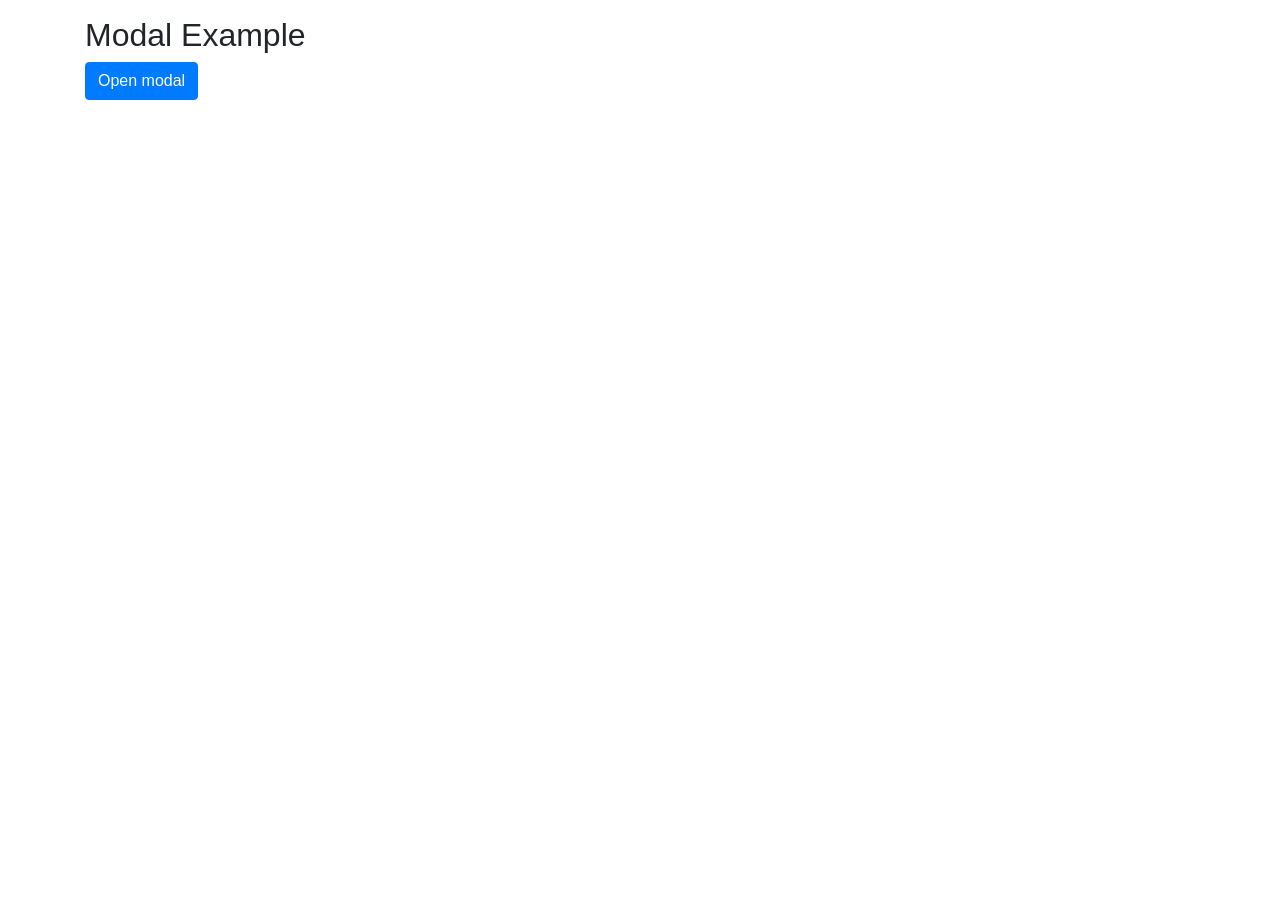
==== modalboost.html @ 4d90dff0 "Rename modalboost.php to modalboost.html" ====
<!DOCTYPE html>
<html lang="en">
<head>
  <title>Bootstrap Example</title>
  <meta charset="utf-8">
  <meta name="viewport" content="width=device-width, initial-scale=1">
  <link rel="stylesheet" href="https://maxcdn.bootstrapcdn.com/bootstrap/4.5.2/css/bootstrap.min.css">
  <script src="https://ajax.googleapis.com/ajax/libs/jquery/3.5.1/jquery.min.js"></script>
  <script src="https://cdnjs.cloudflare.com/ajax/libs/popper.js/1.16.0/umd/popper.min.js"></script>
  <script src="https://maxcdn.bootstrapcdn.com/bootstrap/4.5.2/js/bootstrap.min.js"></script>
</head>
<body>

<div class="container mt-3">
  <h2>Modal Example</h2>
  <!-- Button to Open the Modal -->
  <button type="button" class="btn btn-primary" data-toggle="modal" data-target="#myModal">
    Open modal
  </button>

  <!-- The Modal -->
  <div class="modal fade" id="myModal">
    <div class="modal-dialog">
      <div class="modal-content">
      
        <!-- Modal Header -->
        <div class="modal-header">
          <h4 class="modal-title">Modal Heading</h4>
          <button type="button" class="close" data-dismiss="modal">×</button>
        </div>
        
        <!-- Modal body -->
        <div class="modal-body">
          Modal body..
        </div>
        
        <!-- Modal footer -->
        <div class="modal-footer">
          <button type="button" class="btn btn-danger" data-dismiss="modal">Close</button>
        </div>
        
      </div>
    </div>
  </div>
  
</div>

</body>
</html>
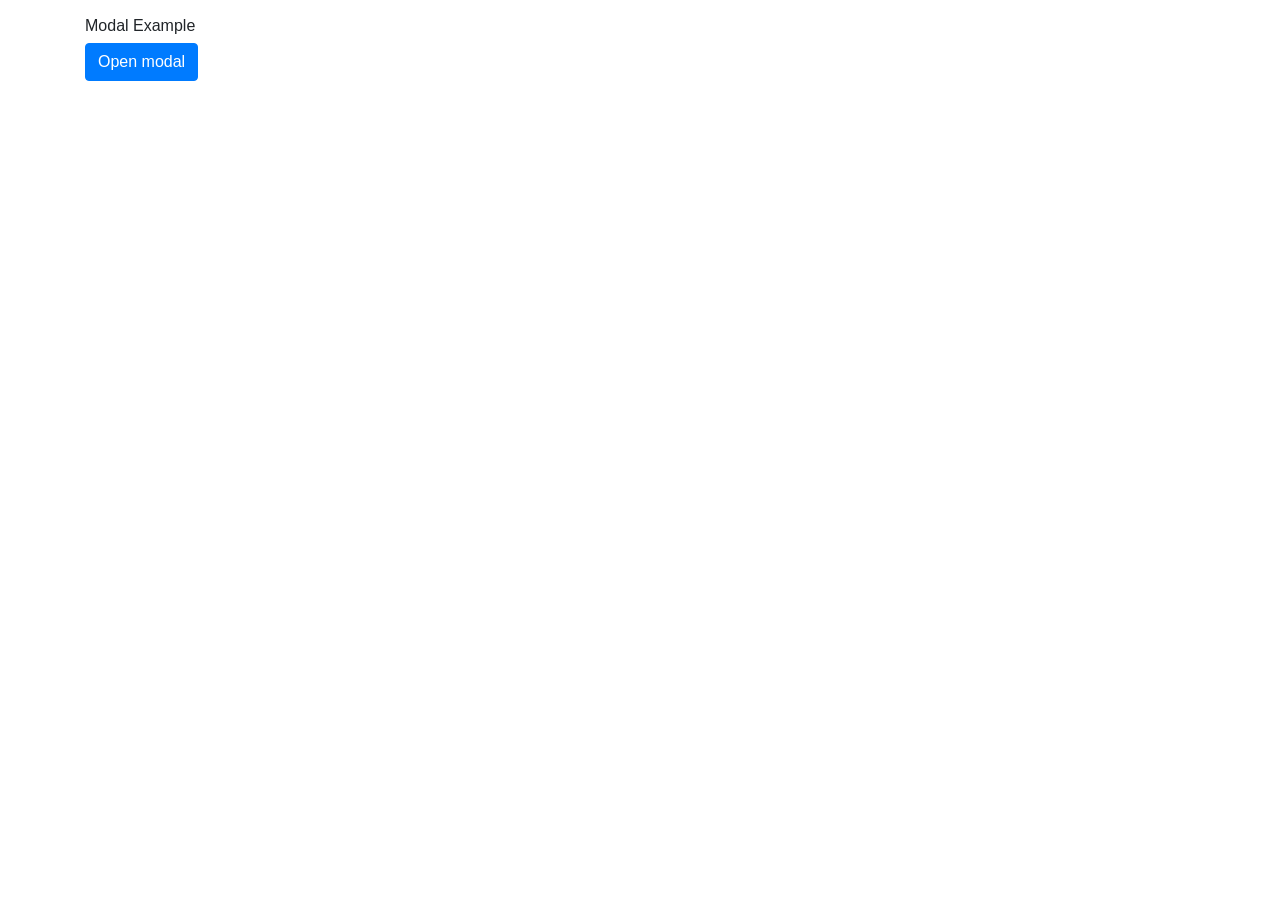
==== commit 1c466375: "this-trial-nav" ====
--- a/modalboost.html
+++ b/modalboost.html
@@ -12,7 +12,7 @@
 <body>
 
 <div class="container mt-3">
-  <h2>Modal Example</h2>
+  <h6>Modal Example</h6>
   <!-- Button to Open the Modal -->
   <button type="button" class="btn btn-primary" data-toggle="modal" data-target="#myModal">
     Open modal
